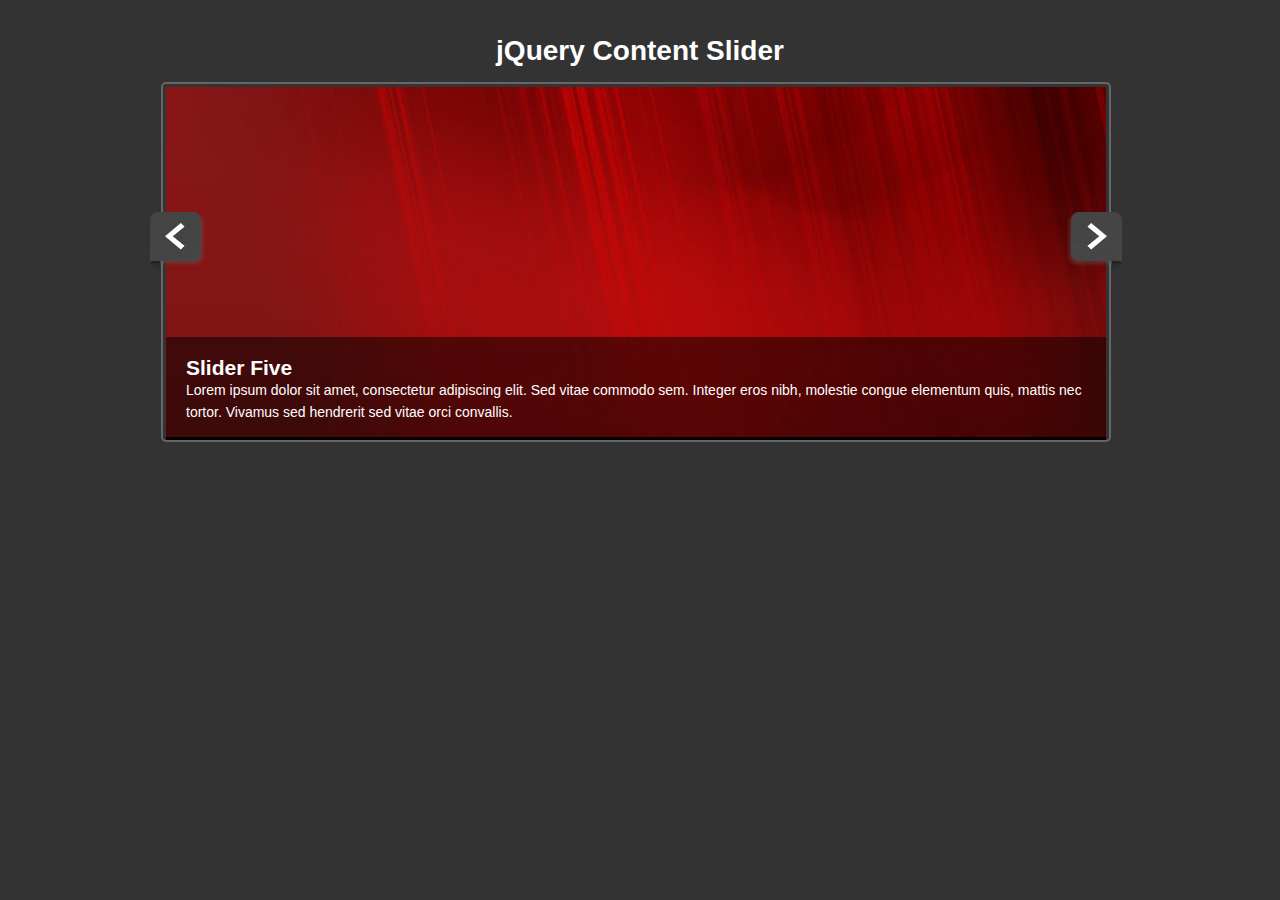
==== content_slider/index.html @ ca3096b3 "Added images, HTML and CSS styling to content slider project" ====
<!DOCTYPE html>
<html>
	<head>
		<title>jQuery Content Slider</title>
		<link rel="stylesheet" href="css/style.css">
		
		<script src="https://ajax.googleapis.com/ajax/libs/jquery/1.11.1/jquery.min.js"></script>
	</head>
	<body>
		<div id="container">
			<header>
				<h1>jQuery Content Slider</h1>
			</header>
			<img src="img/arrow-left.png" alt="Prev" id="prev">
			<div id="slider">
				<div class="slide">
					<div class="slide-copy">
						<h2>Slider One</h2>
						<p>Lorem ipsum dolor sit amet, consectetur adipiscing elit. Sed vitae commodo sem. Integer eros nibh, molestie congue elementum quis, mattis nec tortor. Vivamus sed hendrerit sed vitae orci convallis.</p>
					</div>
					<img src="img/slide1.jpg">
				</div>
				
				<div class="slide">
					<div class="slide-copy">
						<h2>Slider Two</h2>
						<p>Lorem ipsum dolor sit amet, consectetur adipiscing elit. Sed vitae commodo sem. Integer eros nibh, molestie congue elementum quis, mattis nec tortor. Vivamus sed hendrerit sed vitae orci convallis.</p>
					</div>
					<img src="img/slide2.jpg">
				</div>
				
				<div class="slide">
					<div class="slide-copy">
						<h2>Slider Three</h2>
						<p>Lorem ipsum dolor sit amet, consectetur adipiscing elit. Sed vitae commodo sem. Integer eros nibh, molestie congue elementum quis, mattis nec tortor. Vivamus sed hendrerit sed vitae orci convallis.</p>
					</div>
					<img src="img/slide3.jpg">
				</div>
				
				<div class="slide">
					<div class="slide-copy">
						<h2>Slider Four</h2>
						<p>Lorem ipsum dolor sit amet, consectetur adipiscing elit. Sed vitae commodo sem. Integer eros nibh, molestie congue elementum quis, mattis nec tortor. Vivamus sed hendrerit sed vitae orci convallis.</p>
					</div>
					<img src="img/slide4.jpg">
				</div>
				
				<div class="slide">
					<div class="slide-copy">
						<h2>Slider Five</h2>
						<p>Lorem ipsum dolor sit amet, consectetur adipiscing elit. Sed vitae commodo sem. Integer eros nibh, molestie congue elementum quis, mattis nec tortor. Vivamus sed hendrerit sed vitae orci convallis.</p>
					</div>
					<img src="img/slide5.jpg">
				</div>
			</div>
			<img src="img/arrow-right.png" alt="Next" id="next">
		</div>
	</body>
</html>
---- content_slider/css/style.css ----
*{
	margin:0;
	padding:0;
}

body{
	font-family:'Arial', sans-serif;
	font-size:14px;
	color:#fff;
	background:#333;
	line-height:1.6em;
}

a{
	color:#fff;
	text-decoration:none;
}

h1{
	text-align:center;
	margin-bottom:20px;
}

#container{
	width:980px;
	margin:40px auto;
	overflow:hidden;
}

#slider{
	width:940px;
	height:350px;
	position:relative;
	overflow:hidden;
	float:left;
	padding:3px;
	border:#666 solid 2px;
	border-radius:5px;
}

#slider img{
	width:940px;
	height:350px;
}

.slide{
	position:absolute;
}

.slide-copy{
	position:absolute;
	bottom:0;
	left:0;
	padding:20px;
	background:7f7f7f;
	background: rgba(0,0,0,0.5);
}

#prev, #next{
	float:left;
	margin-top:130px;
	cursor:pointer;
	position:relative;
	z-index:100;
}

#prev{
	margin-right:-45px;
}

#next{
	margin-left:-45px;
}
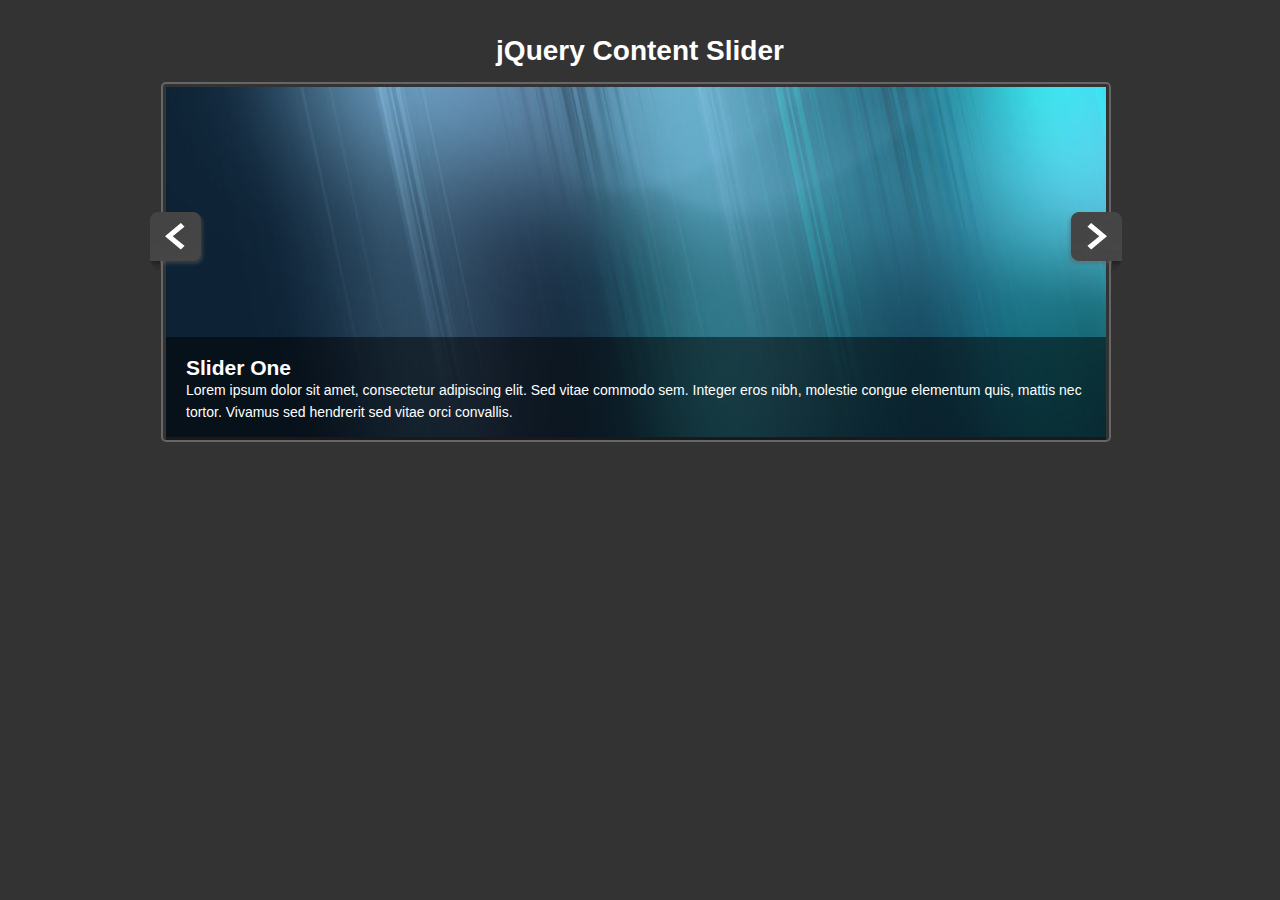
==== commit b4fa5b16: "Updated youtube search repo" ====
--- a/content_slider/index.html
+++ b/content_slider/index.html
@@ -5,6 +5,7 @@
 		<link rel="stylesheet" href="css/style.css">
 		
 		<script src="https://ajax.googleapis.com/ajax/libs/jquery/1.11.1/jquery.min.js"></script>
+		<script src="js/script.js"></script>
 	</head>
 	<body>
 		<div id="container">
